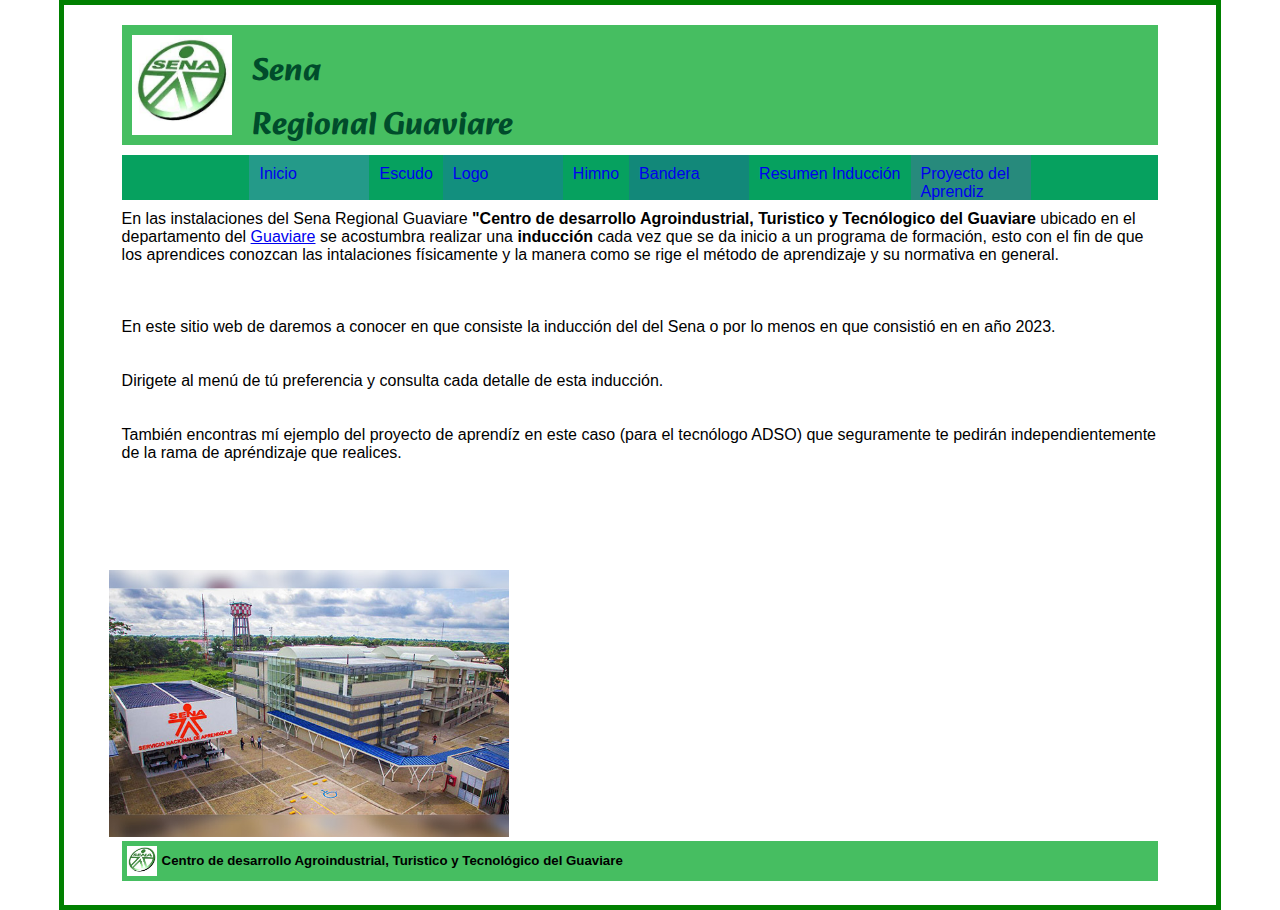
==== Diana/index.html @ d2508ffd "Primer versión" ====
<!DOCTYPE html>
<html lang="es">
<head>
    <meta charset="UTF-8">
    <meta http-equiv="X-UA-Compatible" content="IE=edge">
    <meta name="viewport" content="width=device-width, initial-scale=1.0">
    <title>Inducci&oacute;n Sena</title>
    <link rel="stylesheet" href="main.css">
    <link rel="shortcut icon" type="image/x-ico" href="./imagenes/sena.png">
    <link rel="preconnect" href="https://fonts.googleapis.com">
    <link rel="preconnect" href="https://fonts.gstatic.com" crossorigin>
    <link href="https://fonts.googleapis.com/css2?family=Alkatra&display=swap" rel="stylesheet">
</head>
<body>
    <main>
        <header>
            <img src="./imagenes/sena.png" alt="">
            <h1>Sena <br> Regional Guaviare </h1>
        </header>
        <div class="menu">
            <a class="uno" href="./index.html">Inicio</a>
            <a class="dos" href="./escudo.html">Escudo</a>
            <a class="tres" href="./logo.html" >Logo</a>
            <a class="cuatro" href="./himno.html">Himno</a>
            <a class="cinco" href="./bandera.html">Bandera</a>
            <a class="seis" href="./induccion.html">Resumen Inducci&oacute;n</a>
            <a class="siete" href="./proyecto.html">Proyecto del Aprendiz</a>
        </div>
        <p>
            En las instalaciones del Sena Regional Guaviare <strong>"Centro de desarrollo Agroindustrial, Turistico y Tecn&oacute;logico del Guaviare</strong> ubicado 
            en el departamento del <a target="_blank" href="https://www.colombiamania.com/departamentos/guaviare.html">Guaviare</a> 
            se acostumbra realizar una <strong>inducci&oacute;n</strong>  cada vez que se da inicio
             a un programa de formaci&oacute;n,  esto con el fin de que los aprendices  conozcan las intalaciones 
             físicamente y la manera como se rige el m&eacute;todo de aprendizaje y su normativa en general.<br>        
            <br>  <br> <br> En este sitio web de daremos a conocer en que consiste la inducci&oacute;n del del Sena o por lo menos en que consisti&oacute; en en año 2023.
            <br><br><br> Dirigete al men&uacute; de t&uacute; preferencia y consulta cada detalle de esta inducci&oacute;n.
            <br><br><br> Tambi&eacute;n encontras m&iacute; ejemplo del proyecto de aprend&iacute;z en este caso (para el tecn&oacute;logo ADSO) que seguramente te pedir&aacute;n independientemente
             de la rama de apr&eacute;ndizaje que realices.
         </p>
          
         <img class="i" src="./imagenes/ima2.png" alt="">    
                   
        <footer>
            <img src="./imagenes/sena.png" alt="">
            <h5>Centro de desarrollo Agroindustrial, Turistico y Tecnol&oacute;gico del Guaviare</h5>
        </footer>
    </main>
    
</body>
</html>
---- Diana/main.css ----
@import url(header.css);
@import url(footer.css);
body{
    margin: 0;
    padding: 0;
    box-sizing: border-box;
    max-width: 100%;
    font-family: arial;
}
body main{
    width: 90%;
    height: 900px;
    border: 5px solid green;
    margin: 0 auto;
}
header{
    font-family: 'Alkatra', cursive;
}
main .menu{
    width: 90%;
    height: 45px;
    margin: 0 auto;
    background-color: #06a15f;
    position: relative;
    top: 30px;
}
main p{
    width: 90%;
    height: 360px;

    margin: 0 auto;
    position: relative;
    top: 40px;
}

.i{
    position: relative;
    width: 400px;
    left: 45px;
    top: 40px;
}
 
.menu{
    display: inline;
    display: flex;
    justify-content: center;
   
}
.menu a{
    padding: 10px;
    text-decoration: none;
    display: block;
    
}
.uno{
    display: block;
    width: 100px;
    height: auto;
    background-color:#249A89 ;
}
.tres{
    display: block;
    width: 100px;
    height: auto;
    background-color: #128f7e;
}
.cinco{
    display: block;
    width: 100px;
    height: auto;
    background-color: #128879; 
}
.siete{
    display: block;
    width: 100px;
    height: auto;
    background-color: #278a7c;
}
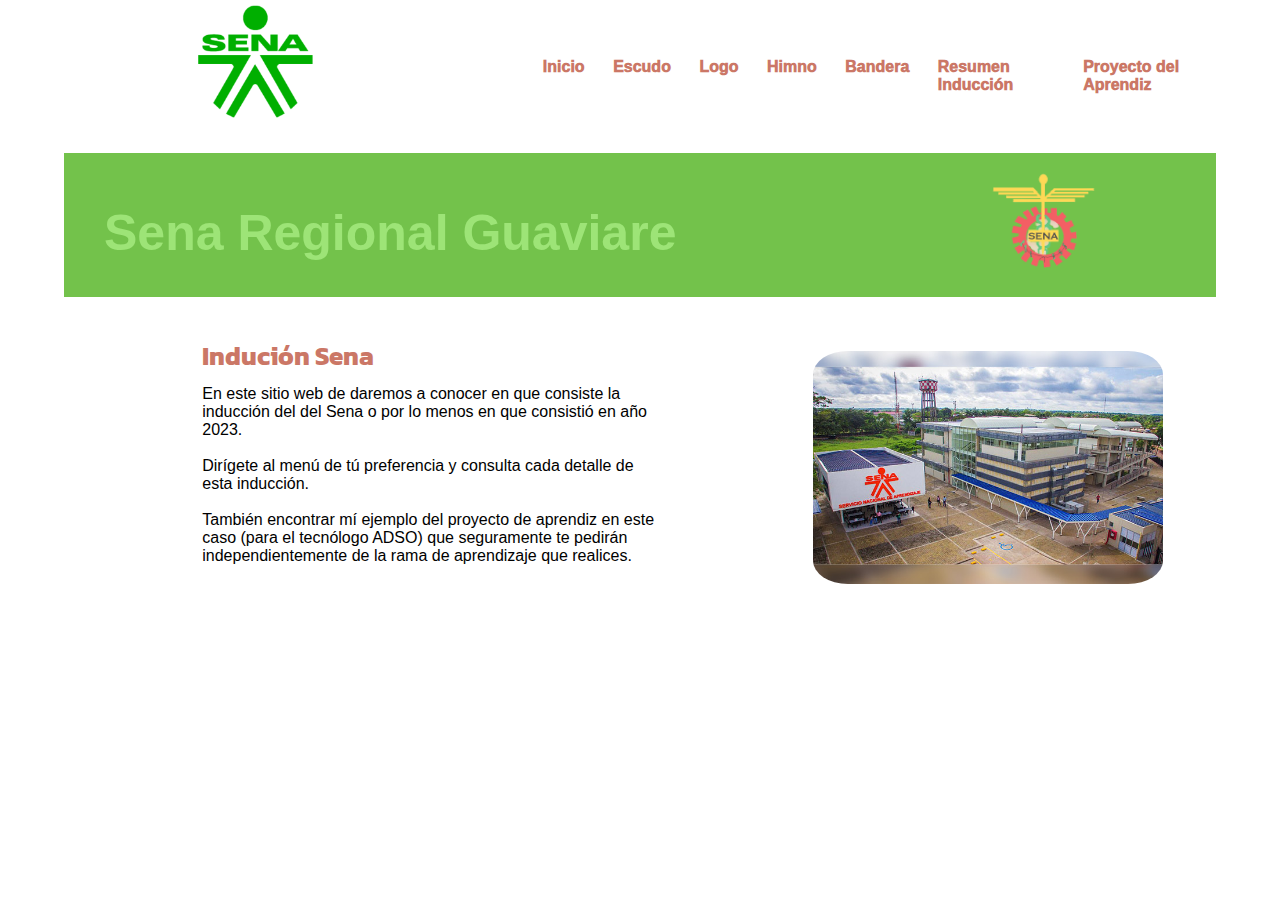
==== commit b31772b6: "versión tres" ====
--- a/Diana/index.html
+++ b/Diana/index.html
@@ -1,50 +1,44 @@
 <!DOCTYPE html>
 <html lang="es">
-<head>
-    <meta charset="UTF-8">
+    <head>
+        <meta charset="UTF-8">
     <meta http-equiv="X-UA-Compatible" content="IE=edge">
     <meta name="viewport" content="width=device-width, initial-scale=1.0">
-    <title>Inducci&oacute;n Sena</title>
-    <link rel="stylesheet" href="main.css">
-    <link rel="shortcut icon" type="image/x-ico" href="./imagenes/sena.png">
-    <link rel="preconnect" href="https://fonts.googleapis.com">
-    <link rel="preconnect" href="https://fonts.gstatic.com" crossorigin>
-    <link href="https://fonts.googleapis.com/css2?family=Alkatra&display=swap" rel="stylesheet">
-</head>
-<body>
-    <main>
+        <title>Inducci&oacute;n Sena</title>
+        <link rel="stylesheet" href="estilo.css">
+        <link rel="shortcut icon" type="image/x-ico" href="./imagenes/logo.png">
+        <link rel="preconnect" href="https://fonts.googleapis.com">
+        <link rel="preconnect" href="https://fonts.gstatic.com" crossorigin>
+        <link href="https://fonts.googleapis.com/css2?family=Kanit:ital,wght@1,500&display=swap" rel="stylesheet">
+    </head>
+    <body>
+
         <header>
-            <img src="./imagenes/sena.png" alt="">
-            <h1>Sena <br> Regional Guaviare </h1>
+            <div class="contenedor">
+                <img src="imagenes/logo.png" alt=""><!--https://www.sena.edu.co/es-co/Paginas/default.aspx-->
+                <nav>
+                    <a href="index.html">Inicio</a>
+                    <a href="escudo.html">Escudo</a>
+                    <a href="logo.html" >Logo</a>
+                    <a href="himno.html">Himno</a>
+                    <a href="bandera.html">Bandera</a>
+                    <a href="resumen.html">Resumen Inducci&oacute;n</a>
+                    <a href="proyecto.html">Proyecto del Aprendiz</a>
+                </nav>
+            </div> 
         </header>
-        <div class="menu">
-            <a class="uno" href="./index.html">Inicio</a>
-            <a class="dos" href="./escudo.html">Escudo</a>
-            <a class="tres" href="./logo.html" >Logo</a>
-            <a class="cuatro" href="./himno.html">Himno</a>
-            <a class="cinco" href="./bandera.html">Bandera</a>
-            <a class="seis" href="./induccion.html">Resumen Inducci&oacute;n</a>
-            <a class="siete" href="./proyecto.html">Proyecto del Aprendiz</a>
-        </div>
-        <p>
-            En las instalaciones del Sena Regional Guaviare <strong>"Centro de desarrollo Agroindustrial, Turistico y Tecn&oacute;logico del Guaviare</strong> ubicado 
-            en el departamento del <a target="_blank" href="https://www.colombiamania.com/departamentos/guaviare.html">Guaviare</a> 
-            se acostumbra realizar una <strong>inducci&oacute;n</strong>  cada vez que se da inicio
-             a un programa de formaci&oacute;n,  esto con el fin de que los aprendices  conozcan las intalaciones 
-             físicamente y la manera como se rige el m&eacute;todo de aprendizaje y su normativa en general.<br>        
-            <br>  <br> <br> En este sitio web de daremos a conocer en que consiste la inducci&oacute;n del del Sena o por lo menos en que consisti&oacute; en en año 2023.
-            <br><br><br> Dirigete al men&uacute; de t&uacute; preferencia y consulta cada detalle de esta inducci&oacute;n.
-            <br><br><br> Tambi&eacute;n encontras m&iacute; ejemplo del proyecto de aprend&iacute;z en este caso (para el tecn&oacute;logo ADSO) que seguramente te pedir&aacute;n independientemente
-             de la rama de apr&eacute;ndizaje que realices.
-         </p>
-          
-         <img class="i" src="./imagenes/ima2.png" alt="">    
-                   
-        <footer>
-            <img src="./imagenes/sena.png" alt="">
-            <h5>Centro de desarrollo Agroindustrial, Turistico y Tecnol&oacute;gico del Guaviare</h5>
-        </footer>
-    </main>
+            <div class="main">
+                <img src="" alt="">
+                <h1>Sena Regional Guaviare</h1>
+                <img src="imagenes/escudo.png" alt="">
+            </div>
     
-</body>
-</html>+        <h2>Indución Sena</h2>
+        <p class="parrafo"> <br><br> En este sitio web de daremos a conocer en que consiste la inducci&oacute;n del del Sena o por lo menos en que consisti&oacute; en año 2023.
+        <br><br> Dirígete al men&uacute; de t&uacute; preferencia y consulta cada detalle de esta inducci&oacute;n.
+        <br><br> Tambi&eacute;n encontrar m&iacute; ejemplo del proyecto de aprendiz en este caso (para el tecn&oacute;logo ADSO) que seguramente te pedir&aacute;n independientemente
+        de la rama de aprendizaje que realices.
+        </p>
+        <img src="imagenes/ima2.png" class="i"><!--[data-uri]>
+    </body>
+</html>
--- a/Diana/estilo.css
+++ b/Diana/estilo.css
@@ -0,0 +1,103 @@
+body{
+    margin: 0%;
+    padding: 0%;
+    box-sizing: border-box;
+    max-width: 100%;
+    font-family: arial;
+    width: 90%;
+    height: 900px;
+    margin: 0 auto;
+    overflow-x: hidden;
+    overflow-y: hidden; 
+}
+header{
+    padding: 0;
+}
+header img{
+    position: relative;
+    width: 10%;
+    margin-left: 9%;
+    top: -20px;
+    padding: 25px 30px;
+}
+header .contenedor{
+    display: flex;
+    align-items: center;
+    
+}
+header nav{
+    display: flex;
+    padding-bottom: 1%;
+   
+}
+
+header a{
+    padding: 0.5%;
+    text-decoration: none;
+    font-weight: bold;
+    color: #CB7766;
+    justify-content: space-between;
+}
+
+nav a:hover{
+    background: #dfaaa0;
+}
+nav a{
+    font-weight: 1000;
+    padding-left: 25px;
+}
+nav{
+    margin-left: 175px;  
+}
+    .main{
+        position: relative;
+        width: 100%;
+        height: 16%;
+        opacity: .7;
+        background-color: #39A900;
+        top: -10px;
+        overflow-x: hidden;
+        overflow-y: hidden;
+        }
+
+        .main h1{
+            width: 100%;
+            position: relative;
+            top: 0px;
+            color: #74D93E ;
+            font-size: 50px;
+            left: 40px ;
+            font-family: 'Anton', sans-serif;
+           
+        }
+        .main img{
+            position: relative;
+            width: 10%;
+            left: 80%;
+            top: -130px;
+        }
+        .parrafo{
+            position: relative;
+            width: 40%;
+            margin-left: 12%;
+            font-family: arial;
+        }
+        h2{
+            position: relative;
+            color: #CB7766;
+            height: 0px;
+            font-family: 'Kanit', sans-serif;
+            margin-left: 12%;
+            top: 1%;
+            font-size: 160%;
+        }
+        
+        .i{
+            position: relative;
+            width: 350px;
+            margin-left:65%;
+            top: -230px;
+            border-radius: 10%;
+        }
+
+
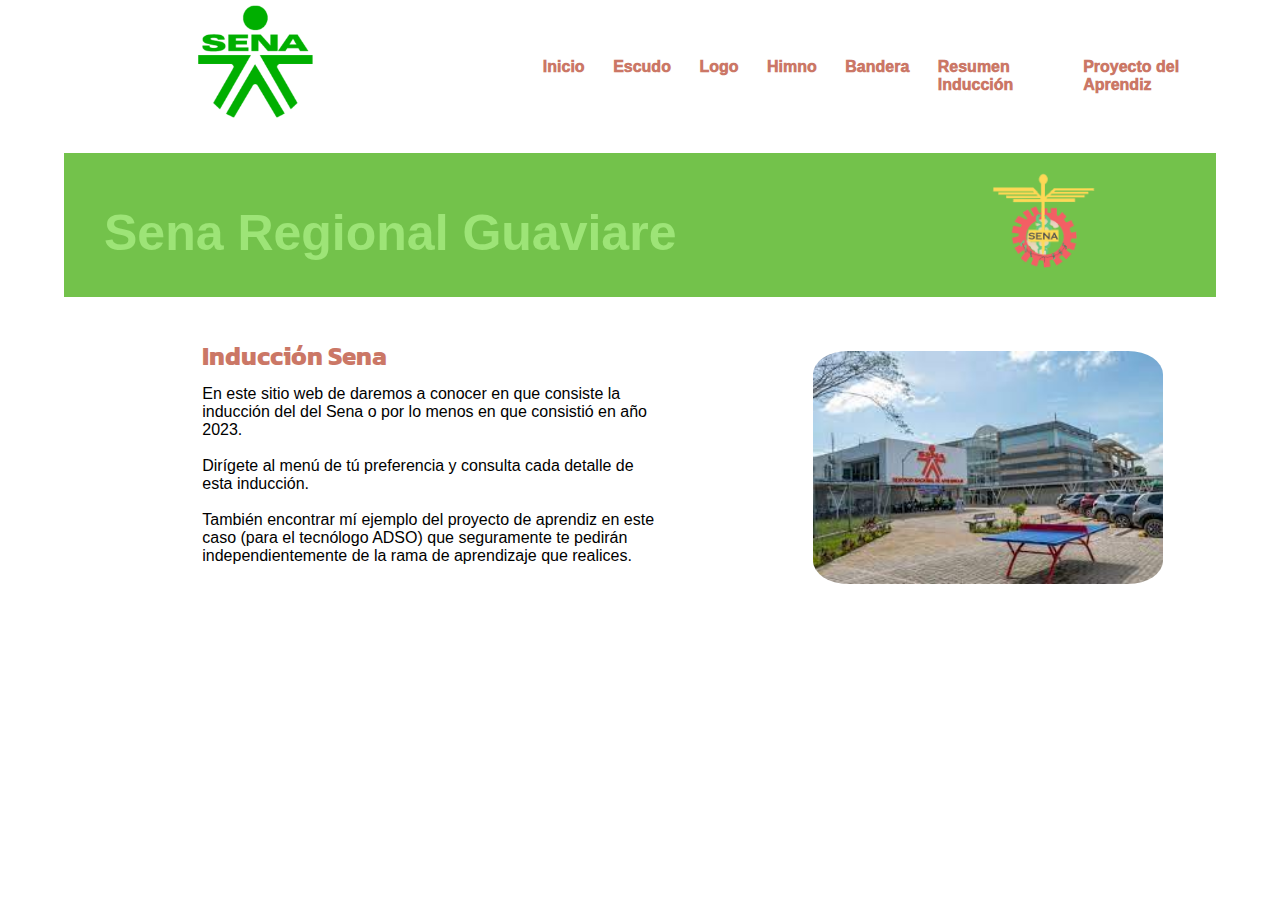
==== commit ca14dac9: "versión cutro" ====
--- a/Diana/index.html
+++ b/Diana/index.html
@@ -15,7 +15,7 @@
 
         <header>
             <div class="contenedor">
-                <img src="imagenes/logo.png" alt=""><!--https://www.sena.edu.co/es-co/Paginas/default.aspx-->
+                <img src="imagenes/logo.png" alt=""><!--https://www.sena.edu.co/es-co/sena/Paginas/quienesSomos.aspx-->
                 <nav>
                     <a href="index.html">Inicio</a>
                     <a href="escudo.html">Escudo</a>
@@ -33,12 +33,12 @@
                 <img src="imagenes/escudo.png" alt="">
             </div>
     
-        <h2>Indución Sena</h2>
+        <h2>Inducción Sena</h2>
         <p class="parrafo"> <br><br> En este sitio web de daremos a conocer en que consiste la inducci&oacute;n del del Sena o por lo menos en que consisti&oacute; en año 2023.
         <br><br> Dirígete al men&uacute; de t&uacute; preferencia y consulta cada detalle de esta inducci&oacute;n.
         <br><br> Tambi&eacute;n encontrar m&iacute; ejemplo del proyecto de aprendiz en este caso (para el tecn&oacute;logo ADSO) que seguramente te pedir&aacute;n independientemente
         de la rama de aprendizaje que realices.
         </p>
-        <img src="imagenes/ima2.png" class="i"><!--[data-uri]>
+        <img src="imagenes/ima2.jfif" class="i"><!--https://www.google.com/search?q=sena+regional+guaviare&sxsrf=APwXEdct6xMcXlW3ynAvN1ufy1YeoqQuAg:1680983072805&source=lnms&tbm=isch&sa=X&ved=2ahUKEwiH8LX3hZv-AhUTZzABHQG7BBgQ_AUoAnoECAIQBA-->
     </body>
 </html>
